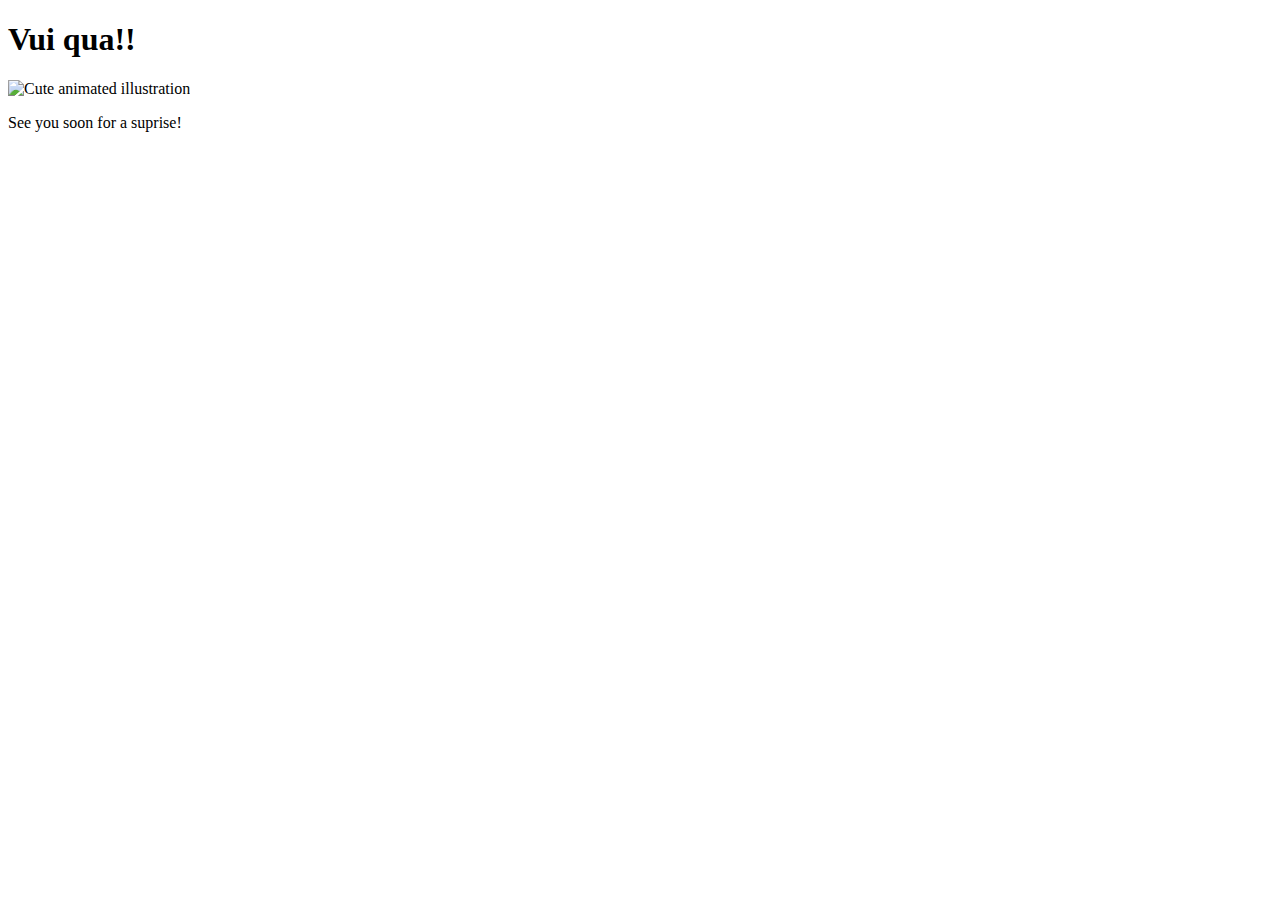
==== yes.html @ f44687b3 "Update yes.html" ====
<!DOCTYPE html>
<html lang="en">
    <head>
        <link rel="stylesheet" href="./style/css/yes_styles.css">
        
    </head> 
    <body>
        <div class="container">
            <div >
                <h1 class = "header_text">Vui qua!! </h1>
            </div>
            <div class="gif_container">
                <img src="./style/images/cute-cat.gif" alt="Cute animated illustration">
            </div>
            <p class = "text"> See you soon for a suprise!</p>
        </div>
       
    </body> 
</html>
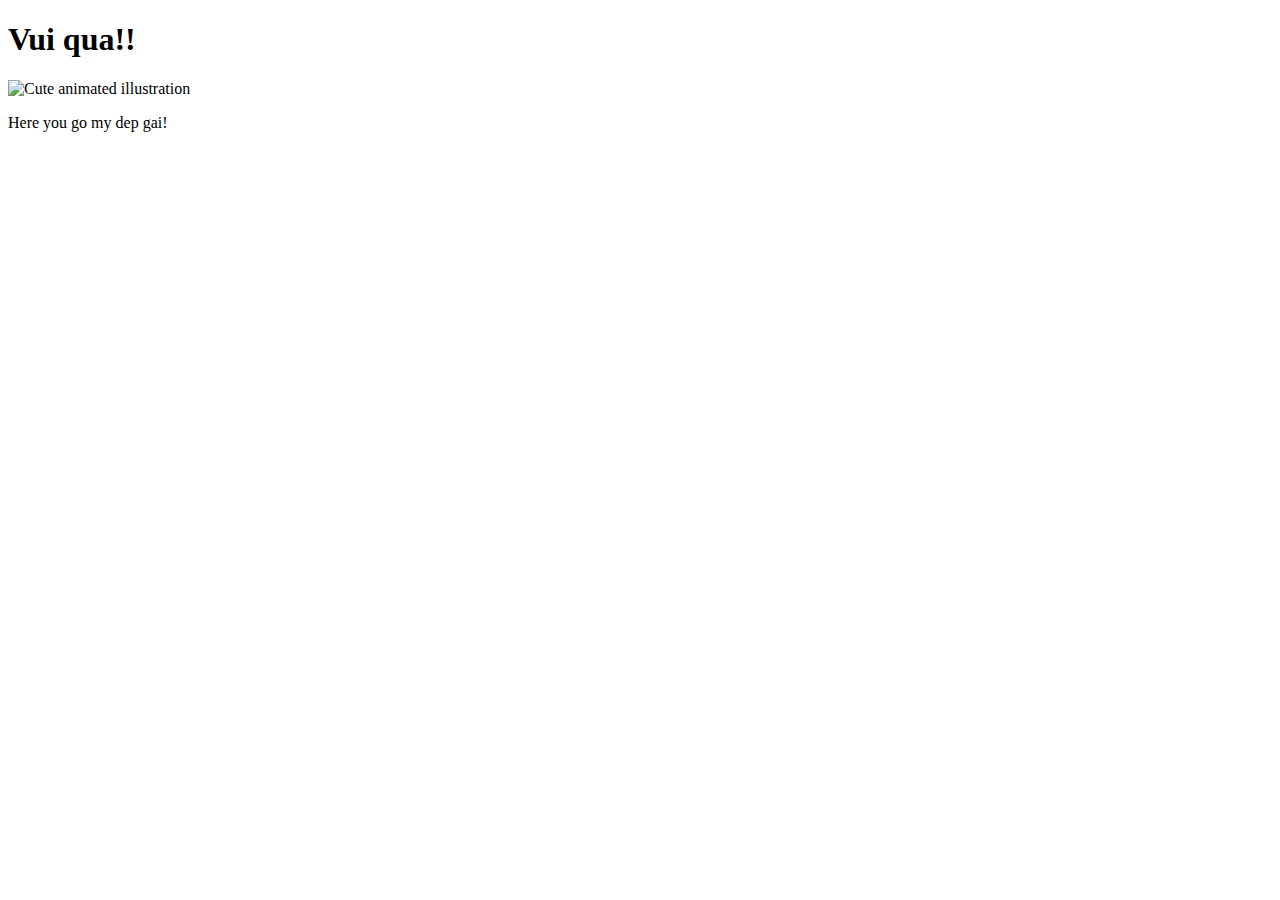
==== commit c86b3469: "Update yes.html" ====
--- a/yes.html
+++ b/yes.html
@@ -10,9 +10,9 @@
                 <h1 class = "header_text">Vui qua!! </h1>
             </div>
             <div class="gif_container">
-                <img src="./style/images/cute-cat.gif" alt="Cute animated illustration">
+                <img src="https://i.pinimg.com/originals/87/f3/75/87f375d0f795803940a0c4e1f2f3e2be.gif" alt="Cute animated illustration">
             </div>
-            <p class = "text"> See you soon for a suprise!</p>
+            <p class = "text"> Here you go my dep gai!</p>
         </div>
        
     </body> 
